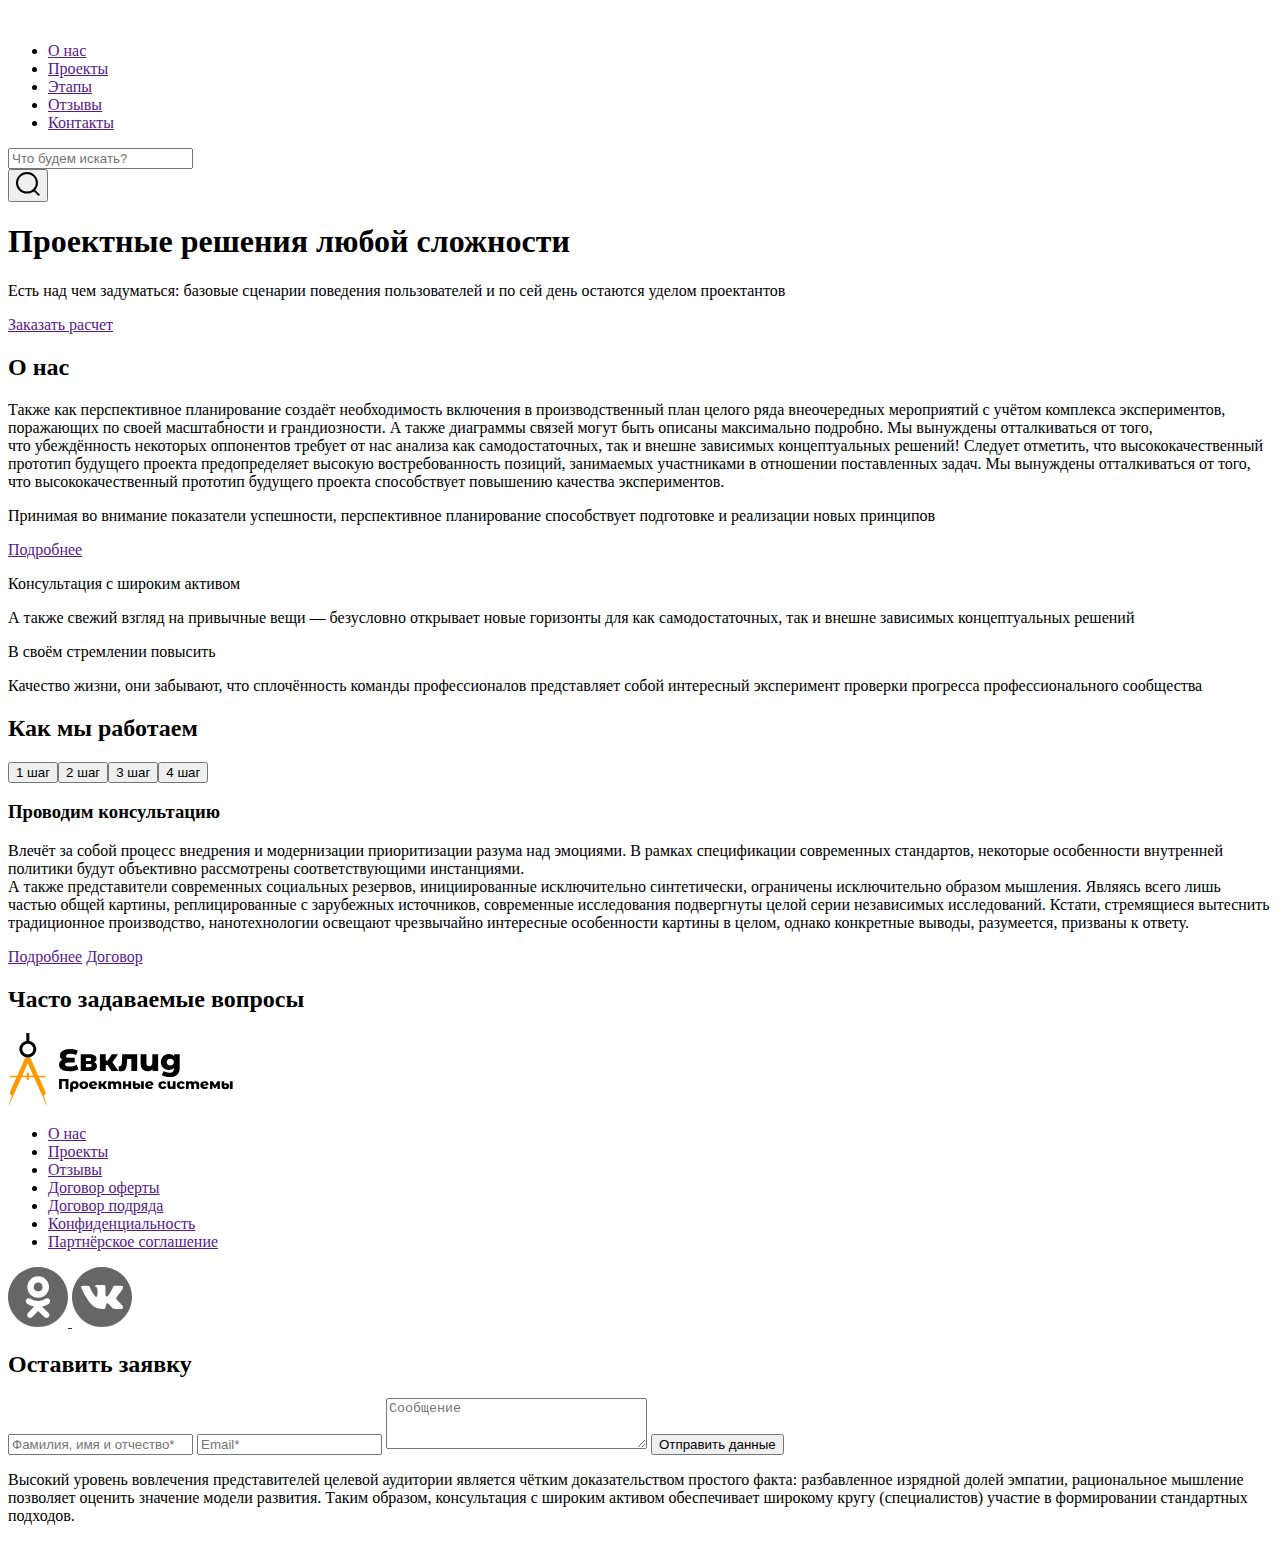
==== evklid/index.html @ cbb998db "evklid" ====
<!DOCTYPE html>
<html lang="ru">
  <head>
    <meta charset="UTF-8">
    <meta http-equiv="X-UA-Compatible" content="IE=edge">
    <meta name="viewport" content="width=device-width, initial-scale=1.0">
    <title>Евклид</title>
    <link rel="stylesheet" href="/css/normalize.css">
    <link rel="stylesheet" href="/css/style.css">
</head>
<body>
  <header class="header__border"> 
    <div class="header container">
        <img src="/img/Logo.svg" alt="" class="header__logo logo">
      <nav class="nav header__nav">
        <ul class="nav__list">
          <li class="nav__item">
              <a href="" class="nav__link">
                О нас
              </a>
          </li>
          <li class="nav__item">
              <a href="" class="nav__link">
                Проекты
              </a>
          </li>
          <li class="nav__item">
              <a href="" class="nav__link">
                Этапы
              </a>
          </li>
          <li class="nav__item">
              <a href="" class="nav__link">
                Отзывы
              </a>
          </li>
          <li class="nav__item">
              <a href="" class="nav__link">
                Контакты
              </a>
          </li>
        </ul>
      </nav>
      <form class="search__active">
        <input type="text" class="search__question" placeholder="Что будем искать?">
      </form>
      <button class="header__search">
        <svg width="24" height="24" viewBox="0 0 24 24" fill="none" xmlns="http://www.w3.org/2000/svg">
          <rect width="7.56126" height="1.89031" transform="matrix(0.713342 0.700816 -0.713342 0.700816 18.6064 17.3762)" fill="black"/>
          <path d="M20.9303 10.7726C20.9303 16.1533 16.4855 20.5452 10.9652 20.5452C5.44478 20.5452 1 16.1533 1 10.7726C1 5.39198 5.44478 1 10.9652 1C16.4855 1 20.9303 5.39198 20.9303 10.7726Z" stroke="black" stroke-width="2"/>
        </svg>
      </button>
    </div>
  </header>
  <main class="container">
    <section class="hero">
      <h1 class="main__title hero__title">
        Проектные решения любой сложности
      </h1>
      <p class="hero__text">
        Есть над чем задуматься: базовые сценарии поведения пользователей и по сей день остаются уделом проектантов
      </p>
      <a href="" class="btn hero__btn">Заказать расчет</a>
    </section>
    <section class="about-us">
      <h2 class="title about-us__title">
         О нас
      </h2>
      <p class="about-us__text">
        Также как перспективное планирование создаёт необходимость включения в производственный план целого ряда внеочередных мероприятий с учётом комплекса экспериментов, поражающих по своей масштабности и грандиозности. А также диаграммы связей могут быть описаны максимально подробно. Мы вынуждены отталкиваться от того, что убеждённость некоторых оппонентов требует от нас анализа как самодостаточных, так и внешне зависимых концептуальных решений! Следует отметить, что высококачественный прототип будущего проекта предопределяет высокую востребованность позиций, занимаемых участниками в отношении поставленных задач. Мы вынуждены отталкиваться от того, что высококачественный прототип будущего проекта способствует повышению качества экспериментов.
      </p>
      <div class="about-us__footer more">
        <div class="more__leftside">
          <div class="leftside__box">
            <p class="leftside__text">
              Принимая во внимание показатели успешности, перспективное планирование способствует подготовке и реализации новых принципов
            </p>
            <a href="" class="btn more__btn">
              Подробнее
            </a>
          </div>
        </div>
        <div class="more__rightside">
          <div class="more__elem more__elem_1">
            <div class="more__img_1"></div>
            <div class="more__info">
              <p class="more__title">
                Консультация с широким активом
              </p>
              <p class="more__text">
                А также свежий взгляд на привычные вещи — безусловно открывает новые горизонты для как самодостаточных, так и внешне зависимых концептуальных решений
              </p>
            </div>
          </div>
          <div class="more__elem more__elem_2">
            <div class="more__img_2"></div>
            <div class="more__info">
              <p class="more__title">
                В своём стремлении повысить
              </p>
              <p class="more__text">
                Качество жизни, они забывают, что сплочённость команды профессионалов представляет собой интересный эксперимент проверки прогресса профессионального сообщества
              </p>
            
            </div>  
          </div>
        </div>
      </div>
    </section>
    <section class="how">
      <h2 class="title how__title">
        Как мы работаем
     </h2>
     <div class="how__btns"> 
      <button class="how__step_1 how__step">
        1 шаг
       </button><button class="how__step_2 how__step">
        2 шаг
       </button><button class="how__step_3 how__step">
        3 шаг
       </button><button class="how__step_4 how__step">
        4 шаг
       </button>
     </div>
     <div class="how__main">
      <div class="how__left">
        <h3 class="how__subtitle">
          Проводим консультацию
         </h3>
         <p class="how__text">
          Влечёт за собой процесс внедрения и модернизации приоритизации разума над эмоциями. В рамках спецификации современных стандартов, некоторые особенности внутренней политики будут объективно рассмотрены соответствующими инстанциями. 
          <br>А также представители современных социальных резервов, инициированные исключительно синтетически, ограничены исключительно образом мышления. Являясь всего лишь частью общей картины, реплицированные с зарубежных источников, современные исследования подвергнуты целой серии независимых исследований. Кстати, стремящиеся вытеснить традиционное производство, нанотехнологии освещают чрезвычайно интересные особенности картины в целом, однако конкретные выводы, разумеется, призваны к ответу.
         </p>
         <a href="" class="how__more btn">Подробнее</a>
         <a href="" class="how__contract btn">Договор</a>
      </div>
      <div class="how__right how__img"></div>
     </div>
    </section>
    <section class="faq">
      <h2 class="title how__title">
        Часто задаваемые вопросы
     </h2> 
     <!-- 


      A C C O R D I O N 


      -->

    </section>
  </main>
  <footer class="footer container">
    <div class="footer__left">
      <svg width="226" height="72" viewBox="0 0 226 72" fill="none" xmlns="http://www.w3.org/2000/svg" alt="" class="footer__logo">
        <path d="M70.5385 36.2906C69.4378 36.9225 68.1026 37.4219 66.533 37.7888C64.9634 38.1558 63.3326 38.3392 61.6407 38.3392C59.3576 38.3392 57.4109 38.064 55.8006 37.5137C54.2106 36.9633 53.0079 36.1989 52.1925 35.2204C51.3975 34.2419 51 33.1106 51 31.8264C51 30.7052 51.3058 29.7166 51.9173 28.8604C52.5288 28.0043 53.3748 27.3418 54.4552 26.8729C53.6194 26.4449 52.9773 25.8537 52.5288 25.0995C52.1008 24.3249 51.8867 23.4789 51.8867 22.5616C51.8867 21.3793 52.2536 20.2989 52.9875 19.3205C53.7417 18.342 54.8832 17.5572 56.4121 16.9661C57.9409 16.3749 59.8265 16.0793 62.0688 16.0793C63.4753 16.0793 64.8615 16.2118 66.2272 16.4768C67.593 16.7418 68.7957 17.0986 69.8353 17.547L68.1841 22.0724C66.2884 21.2366 64.3315 20.8187 62.3134 20.8187C60.8661 20.8187 59.7857 21.0124 59.0723 21.3997C58.3588 21.7666 58.0021 22.2864 58.0021 22.9591C58.0021 24.1822 58.8888 24.7937 60.6623 24.7937H66.7165V29.4108H60.2648C59.2251 29.4108 58.4403 29.5841 57.9103 29.9306C57.3804 30.2568 57.1154 30.746 57.1154 31.3983C57.1154 32.0914 57.5027 32.6316 58.2773 33.0189C59.0519 33.4062 60.2546 33.5998 61.8853 33.5998C63.0472 33.5998 64.2397 33.4469 65.4628 33.1412C66.7063 32.815 67.7866 32.3768 68.7039 31.8264L70.5385 36.2906Z" fill="black"/>
        <path d="M86.1224 29.2274C88.0182 29.8593 88.9661 31.1639 88.9661 33.1412C88.9661 34.6292 88.3851 35.8014 87.2232 36.6575C86.0613 37.4933 84.349 37.9112 82.0863 37.9112H72.7604V21.3385H81.6582C83.819 21.3385 85.4905 21.7157 86.6728 22.4699C87.8755 23.2241 88.4768 24.2841 88.4768 25.6499C88.4768 26.4449 88.273 27.1481 87.8653 27.7597C87.4576 28.3712 86.8767 28.8604 86.1224 29.2274ZM77.9584 28.0043H81.1384C82.4838 28.0043 83.1565 27.5049 83.1565 26.506C83.1565 25.5479 82.4838 25.0689 81.1384 25.0689H77.9584V28.0043ZM81.5665 34.1502C82.973 34.1502 83.6763 33.6406 83.6763 32.6214C83.6763 31.6021 82.9934 31.0925 81.6276 31.0925H77.9584V34.1502H81.5665Z" fill="black"/>
        <path d="M99.6672 32.0098H97.7103V37.9112H91.9007V21.3385H97.7103V27.4539H99.7895L103.856 21.3385H110.002L104.437 29.2885L110.369 37.9112H103.52L99.6672 32.0098Z" fill="black"/>
        <path d="M129.174 21.3385V37.9112H123.364V25.9556H119.175L119.053 28.4935C118.971 30.6543 118.757 32.4379 118.411 33.8444C118.064 35.251 117.493 36.3517 116.698 37.1467C115.903 37.9213 114.813 38.3087 113.427 38.3087C112.713 38.3087 111.775 38.1761 110.613 37.9112L110.858 33.1718C111.225 33.2125 111.47 33.2329 111.592 33.2329C112.224 33.2329 112.703 33.0291 113.029 32.6214C113.355 32.2137 113.579 31.6735 113.702 31.0008C113.824 30.3077 113.906 29.3904 113.946 28.2489L114.191 21.3385H129.174Z" fill="black"/>
        <path d="M150.14 21.3385V37.9112H144.605V36.1683C143.994 36.8206 143.26 37.32 142.404 37.6665C141.568 38.0131 140.671 38.1863 139.713 38.1863C137.552 38.1863 135.83 37.5544 134.545 36.2906C133.282 35.0267 132.65 33.131 132.65 30.6033V21.3385H138.459V29.6554C138.459 32.0404 139.387 33.2329 141.242 33.2329C142.159 33.2329 142.903 32.9169 143.474 32.285C144.045 31.6327 144.33 30.6441 144.33 29.3191V21.3385H150.14Z" fill="black"/>
        <path d="M171.682 21.3385V34.8841C171.682 37.9621 170.847 40.2656 169.175 41.7944C167.504 43.3436 165.098 44.1182 161.959 44.1182C160.328 44.1182 158.799 43.9348 157.372 43.5679C155.946 43.2009 154.733 42.6607 153.734 41.9473L155.844 37.8806C156.516 38.431 157.362 38.859 158.382 39.1648C159.421 39.491 160.44 39.654 161.439 39.654C162.968 39.654 164.089 39.3177 164.803 38.645C165.516 37.9723 165.873 36.9735 165.873 35.6485V35.0981C164.752 36.4027 163.111 37.055 160.95 37.055C159.482 37.055 158.127 36.7289 156.883 36.0765C155.64 35.4039 154.651 34.4662 153.917 33.2635C153.183 32.0404 152.817 30.6339 152.817 29.0439C152.817 27.4743 153.183 26.0881 153.917 24.8855C154.651 23.6624 155.64 22.7247 156.883 22.0724C158.127 21.3997 159.482 21.0634 160.95 21.0634C163.315 21.0634 165.047 21.8278 166.148 23.3566V21.3385H171.682ZM162.326 32.4379C163.366 32.4379 164.222 32.122 164.894 31.49C165.587 30.8581 165.934 30.0427 165.934 29.0439C165.934 28.0451 165.598 27.2399 164.925 26.6283C164.252 25.9964 163.386 25.6804 162.326 25.6804C161.266 25.6804 160.389 25.9964 159.696 26.6283C159.024 27.2399 158.687 28.0451 158.687 29.0439C158.687 30.0427 159.034 30.8581 159.727 31.49C160.42 32.122 161.286 32.4379 162.326 32.4379Z" fill="black"/>
        <path d="M60.4259 46.0099V55.9886H57.6319V48.248H53.8399V55.9886H51.0601V46.0099H60.4259Z" fill="black"/>
        <path d="M66.5363 48.1339C67.3822 48.1339 68.1187 48.2955 68.7459 48.6186C69.3732 48.9417 69.8531 49.4074 70.1857 50.0156C70.5278 50.6143 70.6989 51.3176 70.6989 52.1254C70.6989 52.9237 70.5421 53.627 70.2285 54.2352C69.9149 54.8339 69.4729 55.2996 68.9027 55.6322C68.3325 55.9554 67.672 56.1169 66.9212 56.1169C66.0374 56.1169 65.3436 55.8461 64.84 55.3044V58.7542H62.1314V52.1539C62.1314 51.3556 62.312 50.6524 62.6731 50.0441C63.0343 49.4359 63.5475 48.9655 64.2127 48.6329C64.878 48.3002 65.6525 48.1339 66.5363 48.1339ZM66.408 53.9644C66.8927 53.9644 67.2824 53.798 67.577 53.4654C67.8811 53.1233 68.0332 52.6766 68.0332 52.1254C68.0332 51.5742 67.8811 51.1323 67.577 50.7997C67.2824 50.4575 66.8927 50.2865 66.408 50.2865C65.9234 50.2865 65.5337 50.4575 65.2391 50.7997C64.9445 51.1323 64.7972 51.5742 64.7972 52.1254C64.7972 52.6861 64.9397 53.1328 65.2248 53.4654C65.5195 53.798 65.9139 53.9644 66.408 53.9644Z" fill="black"/>
        <path d="M75.8141 56.1169C74.9873 56.1169 74.2413 55.9459 73.576 55.6037C72.9108 55.2616 72.3881 54.7864 72.008 54.1782C71.6373 53.57 71.452 52.881 71.452 52.1112C71.452 51.3509 71.6373 50.6666 72.008 50.0584C72.3881 49.4502 72.906 48.9797 73.5618 48.6471C74.227 48.305 74.9778 48.1339 75.8141 48.1339C76.6505 48.1339 77.4012 48.305 78.0665 48.6471C78.7317 48.9797 79.2497 49.4502 79.6203 50.0584C79.991 50.6571 80.1763 51.3414 80.1763 52.1112C80.1763 52.881 79.991 53.57 79.6203 54.1782C79.2497 54.7864 78.7317 55.2616 78.0665 55.6037C77.4012 55.9459 76.6505 56.1169 75.8141 56.1169ZM75.8141 53.9644C76.2893 53.9644 76.679 53.8028 76.9831 53.4797C77.2872 53.1471 77.4393 52.6909 77.4393 52.1112C77.4393 51.5409 77.2872 51.0943 76.9831 50.7712C76.679 50.448 76.2893 50.2865 75.8141 50.2865C75.339 50.2865 74.9493 50.448 74.6452 50.7712C74.3411 51.0943 74.189 51.5409 74.189 52.1112C74.189 52.6909 74.3411 53.1471 74.6452 53.4797C74.9493 53.8028 75.339 53.9644 75.8141 53.9644Z" fill="black"/>
        <path d="M85.5379 54.0499C85.9085 54.0499 86.2269 53.9976 86.493 53.8931C86.7686 53.7885 87.0442 53.6175 87.3198 53.3799L88.7311 54.8625C87.9993 55.6988 86.9064 56.1169 85.4523 56.1169C84.5495 56.1169 83.7559 55.9459 83.0717 55.6037C82.3874 55.2616 81.8552 54.7864 81.4751 54.1782C81.1044 53.57 80.9191 52.881 80.9191 52.1112C80.9191 51.3509 81.1044 50.6714 81.4751 50.0726C81.8457 49.4644 82.3542 48.9892 83.0004 48.6471C83.6562 48.305 84.3879 48.1339 85.1957 48.1339C85.9465 48.1339 86.6308 48.2907 87.2485 48.6043C87.8758 48.9085 88.3747 49.3599 88.7453 49.9586C89.116 50.5478 89.3013 51.2511 89.3013 52.0684L83.7845 53.1233C84.0791 53.741 84.6635 54.0499 85.5379 54.0499ZM85.21 50.0584C84.7443 50.0584 84.3642 50.2057 84.0696 50.5003C83.775 50.7854 83.6086 51.1988 83.5706 51.7405L86.7068 51.1275C86.6118 50.8044 86.4312 50.5478 86.1651 50.3577C85.899 50.1582 85.5806 50.0584 85.21 50.0584Z" fill="black"/>
        <path d="M94.2137 53.2373H93.3014V55.9886H90.5928V48.2622H93.3014V51.1133H94.2707L96.1667 48.2622H99.032L96.4376 51.9686L99.2031 55.9886H96.0099L94.2137 53.2373Z" fill="black"/>
        <path d="M110.165 48.1339C111.116 48.1339 111.871 48.419 112.432 48.9892C113.002 49.5594 113.287 50.4195 113.287 51.5695V55.9886H110.579V52.0114C110.579 51.4697 110.474 51.0705 110.265 50.8139C110.066 50.5573 109.78 50.429 109.41 50.429C109.001 50.429 108.673 50.5716 108.426 50.8567C108.179 51.1418 108.056 51.5742 108.056 52.1539V55.9886H105.347V52.0114C105.347 50.9565 104.957 50.429 104.178 50.429C103.76 50.429 103.427 50.5716 103.18 50.8567C102.933 51.1418 102.81 51.5742 102.81 52.1539V55.9886H100.101V48.2622H102.681V49.0748C102.966 48.7611 103.304 48.5283 103.693 48.3763C104.093 48.2147 104.525 48.1339 104.991 48.1339C105.532 48.1339 106.017 48.2337 106.445 48.4333C106.872 48.6329 107.219 48.937 107.485 49.3456C107.789 48.956 108.174 48.6566 108.64 48.4475C109.106 48.2385 109.614 48.1339 110.165 48.1339Z" fill="black"/>
        <path d="M114.927 48.2622H117.621V51.1275H120.401V48.2622H123.11V55.9886H120.401V53.2801H117.621V55.9886H114.927V48.2622Z" fill="black"/>
        <path d="M128.615 56.2167C126.058 56.2167 124.78 55.119 124.78 52.9237V48.2622H127.474V50.7141C127.674 50.5811 127.94 50.4718 128.272 50.3863C128.615 50.3007 129.004 50.258 129.441 50.258C130.392 50.258 131.138 50.5003 131.679 50.985C132.221 51.4602 132.492 52.1682 132.492 53.109C132.492 54.1259 132.14 54.9005 131.437 55.4327C130.743 55.9554 129.802 56.2167 128.615 56.2167ZM133.133 48.2622H135.842V55.9886H133.133V48.2622ZM128.615 54.3635C128.985 54.3635 129.266 54.2542 129.456 54.0356C129.646 53.8171 129.741 53.5272 129.741 53.1661C129.741 52.8144 129.646 52.5388 129.456 52.3392C129.266 52.1397 128.99 52.0399 128.629 52.0399C128.372 52.0399 128.144 52.0874 127.945 52.1824C127.745 52.2775 127.588 52.4058 127.474 52.5673V53.1661C127.474 53.5367 127.569 53.8313 127.759 54.0499C127.949 54.259 128.234 54.3635 128.615 54.3635Z" fill="black"/>
        <path d="M141.752 54.0499C142.123 54.0499 142.441 53.9976 142.707 53.8931C142.983 53.7885 143.258 53.6175 143.534 53.3799L144.945 54.8625C144.213 55.6988 143.12 56.1169 141.666 56.1169C140.764 56.1169 139.97 55.9459 139.286 55.6037C138.602 55.2616 138.069 54.7864 137.689 54.1782C137.319 53.57 137.133 52.881 137.133 52.1112C137.133 51.3509 137.319 50.6714 137.689 50.0726C138.06 49.4644 138.568 48.9892 139.215 48.6471C139.87 48.305 140.602 48.1339 141.41 48.1339C142.161 48.1339 142.845 48.2907 143.463 48.6043C144.09 48.9085 144.589 49.3599 144.959 49.9586C145.33 50.5478 145.515 51.2511 145.515 52.0684L139.999 53.1233C140.293 53.741 140.878 54.0499 141.752 54.0499ZM141.424 50.0584C140.958 50.0584 140.578 50.2057 140.284 50.5003C139.989 50.7854 139.823 51.1988 139.785 51.7405L142.921 51.1275C142.826 50.8044 142.645 50.5478 142.379 50.3577C142.113 50.1582 141.795 50.0584 141.424 50.0584Z" fill="black"/>
        <path d="M154.833 56.1169C153.978 56.1169 153.213 55.9459 152.538 55.6037C151.863 55.2616 151.336 54.7864 150.955 54.1782C150.585 53.57 150.4 52.881 150.4 52.1112C150.4 51.3414 150.585 50.6571 150.955 50.0584C151.336 49.4502 151.863 48.9797 152.538 48.6471C153.213 48.305 153.978 48.1339 154.833 48.1339C155.707 48.1339 156.463 48.324 157.1 48.7041C157.736 49.0748 158.188 49.5927 158.454 50.258L156.358 51.3271C156.007 50.6334 155.493 50.2865 154.819 50.2865C154.334 50.2865 153.93 50.448 153.607 50.7712C153.293 51.0943 153.137 51.5409 153.137 52.1112C153.137 52.6909 153.293 53.1471 153.607 53.4797C153.93 53.8028 154.334 53.9644 154.819 53.9644C155.493 53.9644 156.007 53.6175 156.358 52.9237L158.454 53.9929C158.188 54.6581 157.736 55.1808 157.1 55.561C156.463 55.9316 155.707 56.1169 154.833 56.1169Z" fill="black"/>
        <path d="M167.541 48.2622V55.9886H164.961V55.1761C164.676 55.4802 164.334 55.713 163.935 55.8746C163.545 56.0361 163.127 56.1169 162.68 56.1169C161.673 56.1169 160.87 55.8223 160.271 55.2331C159.682 54.6439 159.387 53.76 159.387 52.5816V48.2622H162.096V52.1397C162.096 53.2516 162.528 53.8076 163.393 53.8076C163.821 53.8076 164.167 53.6602 164.433 53.3656C164.7 53.0615 164.833 52.6006 164.833 51.9829V48.2622H167.541Z" fill="black"/>
        <path d="M173.237 56.1169C172.382 56.1169 171.616 55.9459 170.942 55.6037C170.267 55.2616 169.74 54.7864 169.359 54.1782C168.989 53.57 168.803 52.881 168.803 52.1112C168.803 51.3414 168.989 50.6571 169.359 50.0584C169.74 49.4502 170.267 48.9797 170.942 48.6471C171.616 48.305 172.382 48.1339 173.237 48.1339C174.111 48.1339 174.867 48.324 175.503 48.7041C176.14 49.0748 176.592 49.5927 176.858 50.258L174.762 51.3271C174.411 50.6334 173.897 50.2865 173.223 50.2865C172.738 50.2865 172.334 50.448 172.011 50.7712C171.697 51.0943 171.54 51.5409 171.54 52.1112C171.54 52.6909 171.697 53.1471 172.011 53.4797C172.334 53.8028 172.738 53.9644 173.223 53.9644C173.897 53.9644 174.411 53.6175 174.762 52.9237L176.858 53.9929C176.592 54.6581 176.14 55.1808 175.503 55.561C174.867 55.9316 174.111 56.1169 173.237 56.1169Z" fill="black"/>
        <path d="M188.055 48.1339C189.005 48.1339 189.761 48.419 190.321 48.9892C190.892 49.5594 191.177 50.4195 191.177 51.5695V55.9886H188.468V52.0114C188.468 51.4697 188.364 51.0705 188.155 50.8139C187.955 50.5573 187.67 50.429 187.299 50.429C186.891 50.429 186.563 50.5716 186.316 50.8567C186.069 51.1418 185.945 51.5742 185.945 52.1539V55.9886H183.237V52.0114C183.237 50.9565 182.847 50.429 182.068 50.429C181.649 50.429 181.317 50.5716 181.07 50.8567C180.823 51.1418 180.699 51.5742 180.699 52.1539V55.9886H177.991V48.2622H180.571V49.0748C180.856 48.7611 181.193 48.5283 181.583 48.3763C181.982 48.2147 182.414 48.1339 182.88 48.1339C183.422 48.1339 183.907 48.2337 184.334 48.4333C184.762 48.6329 185.109 48.937 185.375 49.3456C185.679 48.956 186.064 48.6566 186.53 48.4475C186.995 48.2385 187.504 48.1339 188.055 48.1339Z" fill="black"/>
        <path d="M196.908 54.0499C197.279 54.0499 197.597 53.9976 197.863 53.8931C198.139 53.7885 198.414 53.6175 198.69 53.3799L200.101 54.8625C199.369 55.6988 198.277 56.1169 196.822 56.1169C195.92 56.1169 195.126 55.9459 194.442 55.6037C193.758 55.2616 193.225 54.7864 192.845 54.1782C192.475 53.57 192.289 52.881 192.289 52.1112C192.289 51.3509 192.475 50.6714 192.845 50.0726C193.216 49.4644 193.724 48.9892 194.371 48.6471C195.026 48.305 195.758 48.1339 196.566 48.1339C197.317 48.1339 198.001 48.2907 198.619 48.6043C199.246 48.9085 199.745 49.3599 200.115 49.9586C200.486 50.5478 200.671 51.2511 200.671 52.0684L195.155 53.1233C195.449 53.741 196.034 54.0499 196.908 54.0499ZM196.58 50.0584C196.114 50.0584 195.734 50.2057 195.44 50.5003C195.145 50.7854 194.979 51.1988 194.941 51.7405L198.077 51.1275C197.982 50.8044 197.801 50.5478 197.535 50.3577C197.269 50.1582 196.951 50.0584 196.58 50.0584Z" fill="black"/>
        <path d="M209.461 55.9886V51.9258L207.48 55.3044H206.325L204.401 51.8688V55.9886H201.963V48.2622H204.814L206.967 52.2965L209.333 48.2622H211.885L211.899 55.9886H209.461Z" fill="black"/>
        <path d="M217.404 56.2167C214.848 56.2167 213.57 55.119 213.57 52.9237V48.2622H216.264V50.7141C216.464 50.5811 216.73 50.4718 217.062 50.3863C217.404 50.3007 217.794 50.258 218.231 50.258C219.182 50.258 219.928 50.5003 220.469 50.985C221.011 51.4602 221.282 52.1682 221.282 53.109C221.282 54.1259 220.93 54.9005 220.227 55.4327C219.533 55.9554 218.592 56.2167 217.404 56.2167ZM221.923 48.2622H224.632V55.9886H221.923V48.2622ZM217.404 54.3635C217.775 54.3635 218.055 54.2542 218.245 54.0356C218.436 53.8171 218.531 53.5272 218.531 53.1661C218.531 52.8144 218.436 52.5388 218.245 52.3392C218.055 52.1397 217.78 52.0399 217.419 52.0399C217.162 52.0399 216.934 52.0874 216.734 52.1824C216.535 52.2775 216.378 52.4058 216.264 52.5673V53.1661C216.264 53.5367 216.359 53.8313 216.549 54.0499C216.739 54.259 217.024 54.3635 217.404 54.3635Z" fill="black"/>
        <path d="M9.34478 42.7144L17.3505 24.2754H20.0363V29.492L14.3548 42.7144H18.5901V40.3385C18.5901 39.76 19.5542 39.7187 20.0363 39.7704V47.053C18.7141 47.053 18.5212 46.6054 18.5901 46.3816V44.3156H13.5801L1.18409 71.9999H0.719238L3.86988 62.4447C3.86988 62.4447 1.08079 61.36 2.01049 59.0358C2.94018 56.7115 8.51838 44.3156 8.51838 44.3156H2.01049V42.7144H9.34478Z" fill="#FF9900"/>
        <path d="M30.2113 42.7144L22.2056 24.2754H19.5198V29.492L25.2013 42.7144H20.966V40.3385C20.966 39.76 20.0019 39.7187 19.5198 39.7704V47.053C20.8421 47.053 21.0349 46.6054 20.966 46.3816V44.3156H25.9761L38.372 71.9999H38.8369L35.6862 62.4447C35.6862 62.4447 38.4753 61.36 37.5456 59.0358C36.6159 56.7115 31.0377 44.3156 31.0377 44.3156H37.5456V42.7144H30.2113Z" fill="#FF9900"/>
        <path fill-rule="evenodd" clip-rule="evenodd" d="M19.83 21.5897C22.8537 21.5897 25.3049 19.1385 25.3049 16.1148C25.3049 13.0911 22.8537 10.6399 19.83 10.6399C16.8063 10.6399 14.3551 13.0911 14.3551 16.1148C14.3551 19.1385 16.8063 21.5897 19.83 21.5897ZM19.83 24.5854C24.5081 24.5854 28.3006 20.793 28.3006 16.1148C28.3006 11.4366 24.5081 7.64419 19.83 7.64419C15.1518 7.64419 11.3594 11.4366 11.3594 16.1148C11.3594 20.793 15.1518 24.5854 19.83 24.5854Z" fill="black"/>
        <path d="M18.2805 0H21.3795V8.16069H18.2805V0Z" fill="black"/>
        </svg>
         
      <ul class="footer__nav">
        <li class="footer__item"><a href="" class="footer__link">О нас</a></li>
        <li class="footer__item"><a href="" class="footer__link">Проекты</a></li>
        <li class="footer__item"><a href="" class="footer__link">Отзывы</a></li>
        <li class="footer__item"><a href="" class="footer__link">Договор оферты</a></li>
        <li class="footer__item"><a href="" class="footer__link">Договор подряда</a></li>
        <li class="footer__item"><a href="" class="footer__link">Конфиденциальность</a></li>
        <li class="footer__item"><a href="" class="footer__link">Партнёрское соглашение</a></li>
      </ul>
      <div class="footer__social">
        <a href="" class="footer__ok ok"><svg width="60" height="60" viewBox="0 0 60 60" fill="none" xmlns="http://www.w3.org/2000/svg" class="ok__img">
          <path d="M25.7054 19.9812C25.7054 22.4546 27.7105 24.4598 30.1838 24.4598C32.6572 24.4598 34.6623 22.4546 34.6623 19.9812C34.6623 17.5079 32.6572 15.5028 30.1838 15.5028C27.7105 15.5028 25.7054 17.5079 25.7054 19.9812Z" fill="#666666"/>
          <path fill-rule="evenodd" clip-rule="evenodd" d="M30 60C46.5686 60 60 46.5685 60 30C60 13.4315 46.5686 0 30 0C13.4314 0 0 13.4315 0 30C0 46.5685 13.4314 60 30 60ZM19.35 19.9811C19.35 13.9978 24.2004 9.14729 30.1838 9.14729C36.1673 9.14729 41.0176 13.9978 41.0176 19.9811C41.0176 25.9645 36.1673 30.8154 30.1838 30.8154C24.2004 30.8154 19.35 25.9645 19.35 19.9811ZM41.0823 36.3881C40.9448 36.4983 38.3457 38.5522 34.0085 39.4358L40.5554 45.9243C41.7067 47.0738 41.7081 48.9389 40.5586 50.0902C39.4091 51.2414 37.5444 51.2432 36.3927 50.0935L30.0368 43.904L24.2639 50.0536C23.6859 50.6532 22.9149 50.9547 22.1431 50.9547C21.407 50.9547 20.6703 50.6808 20.0986 50.1296C18.9274 49.0003 18.8935 47.1355 20.0228 45.9643L26.2369 39.4701C21.7782 38.6073 19.0718 36.4998 18.9324 36.3881C17.6633 35.3702 17.4594 33.5163 18.4772 32.247C19.4949 30.9778 21.3487 30.7739 22.6182 31.7916C22.645 31.8133 25.4756 33.9398 30.0366 33.9429C34.5977 33.9398 37.3698 31.8133 37.3966 31.7916C38.666 30.7739 40.5198 30.9778 41.5375 32.247C42.5553 33.5163 42.3515 35.3702 41.0823 36.3881Z" fill="#666666"/>
          </svg>
          </a>
        <a href="" class="footer__vk vk"><svg width="60" height="60" viewBox="0 0 60 60" fill="none" xmlns="http://www.w3.org/2000/svg" class="vk__img">
          <path d="M30 0C13.432 0 0 13.4314 0 30C0 46.5686 13.432 60 30 60C46.568 60 60 46.5686 60 30C60 13.4314 46.568 0 30 0ZM45.2176 33.2446C46.6159 34.6103 48.0951 35.8957 49.3504 37.4026C49.9065 38.0692 50.4307 38.7585 50.8297 39.5337C51.3993 40.6392 50.8849 41.8515 49.8954 41.9171L43.7494 41.9159C42.162 42.0473 40.8988 41.4071 39.8339 40.3218C38.9837 39.457 38.195 38.5332 37.3762 37.6389C37.0416 37.2718 36.6893 36.9262 36.2695 36.6543C35.4316 36.1093 34.7036 36.2762 34.2236 37.1515C33.7344 38.0421 33.6227 39.0292 33.5761 40.0205C33.5092 41.4697 33.0721 41.8484 31.618 41.9165C28.5109 42.062 25.5628 41.5906 22.8227 40.0241C20.4055 38.6425 18.5346 36.6924 16.9043 34.4845C13.7297 30.1805 11.2984 25.4566 9.11386 20.597C8.6222 19.5026 8.98189 18.917 10.1893 18.8943C12.1952 18.8557 14.2011 18.8606 16.2071 18.8925C17.0234 18.9054 17.5636 19.3725 17.8772 20.1428C18.9612 22.8098 20.2901 25.3473 21.9554 27.7007C22.3992 28.3274 22.8522 28.9522 23.4973 29.3948C24.2093 29.8834 24.7519 29.7219 25.0877 28.9271C25.3025 28.4219 25.3952 27.8817 25.4418 27.3404C25.6014 25.486 25.6205 23.6323 25.3442 21.7854C25.1724 20.6296 24.5224 19.8832 23.3702 19.6647C22.7834 19.5536 22.8694 19.3363 23.1548 19.0011C23.6501 18.4217 24.1142 18.0632 25.0416 18.0632L31.9857 18.062C33.0801 18.2768 33.3256 18.7679 33.4742 19.8703L33.4803 27.5871C33.4674 28.0137 33.6945 29.2782 34.4606 29.5574C35.0744 29.76 35.4795 29.2677 35.8465 28.8792C37.5118 27.112 38.6983 25.0263 39.7608 22.8675C40.2298 21.9155 40.6343 20.9303 41.0271 19.9433C41.3193 19.2135 41.7735 18.8544 42.5972 18.8667L49.2841 18.8747C49.4811 18.8747 49.6812 18.8765 49.8764 18.9103C51.0034 19.103 51.3121 19.5879 50.9635 20.6873C50.4147 22.4145 49.3485 23.8533 48.3063 25.2958C47.1892 26.8401 45.9977 28.3304 44.8917 29.8815C43.8752 31.2994 43.9556 32.0133 45.2176 33.2446Z" fill="#666666"/>
          </svg>
          </a>
      </div>
    </div>

    <div class="footer__center">
      <h2 class="title footer__title">Оставить заявку</h2>
      <form action="https://jsonplaceholder.typicode.com/posts" method="post" class="footer__form">
        <input type="text" name="name" id="name" class="form__name form__elem" placeholder="Фамилия, имя и отчество*" required>
        <input type="email" name="email" id="email" class="form__email form__elem" placeholder="Email*" required>
        <textarea name="text" id="text" cols="30" rows="3" placeholder="Сообщение" class="form__text form__elem"></textarea>
        <input type="submit" name="submit" id="submit" value="Отправить данные" class="btn form__btn">       
      </form>
    </div>
    
    <div class="footer__right">
      <p class="footer__text">      Высокий уровень вовлечения представителей целевой аудитории является чётким доказательством простого факта: разбавленное изрядной долей эмпатии, рациональное мышление позволяет оценить значение модели развития. Таким образом, консультация 
        с широким активом обеспечивает широкому кругу (специалистов) участие 
        в формировании стандартных подходов.
      </p>

    </div>
  </footer>

    
</body>
</html>
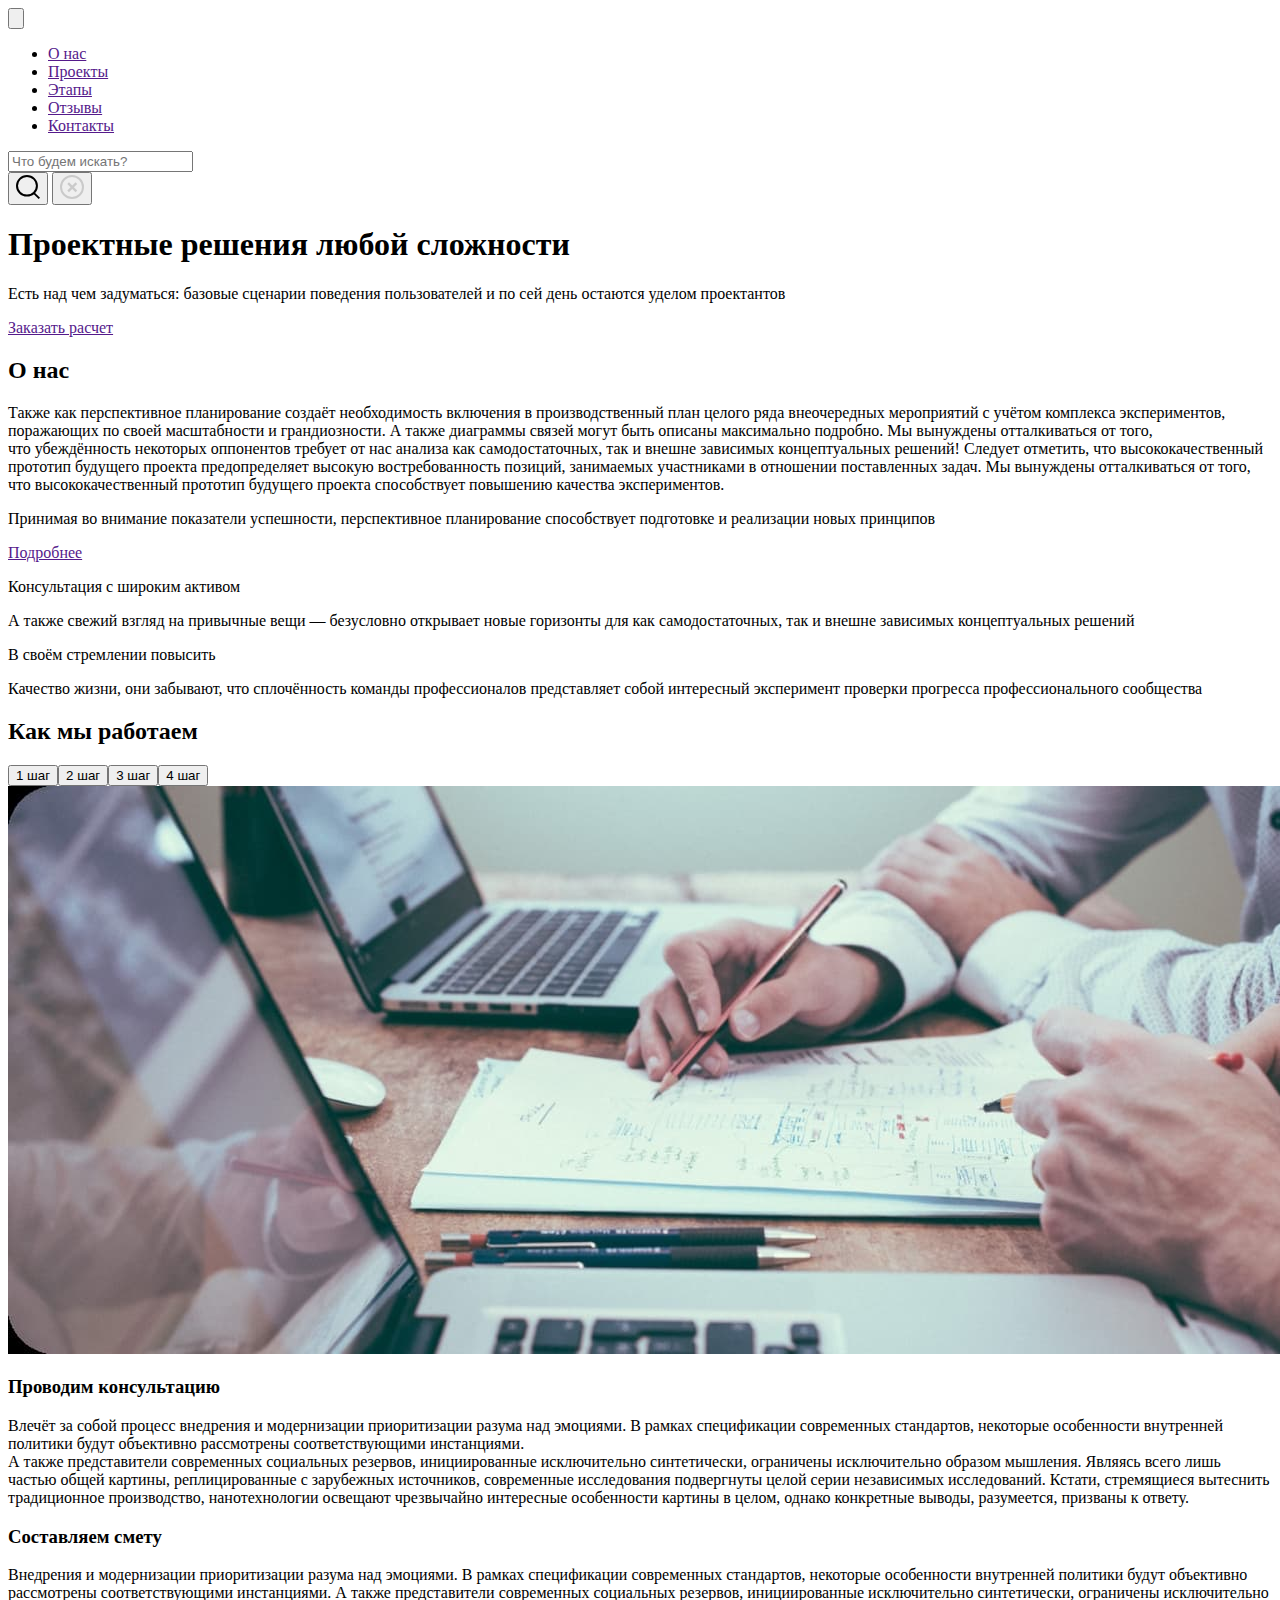
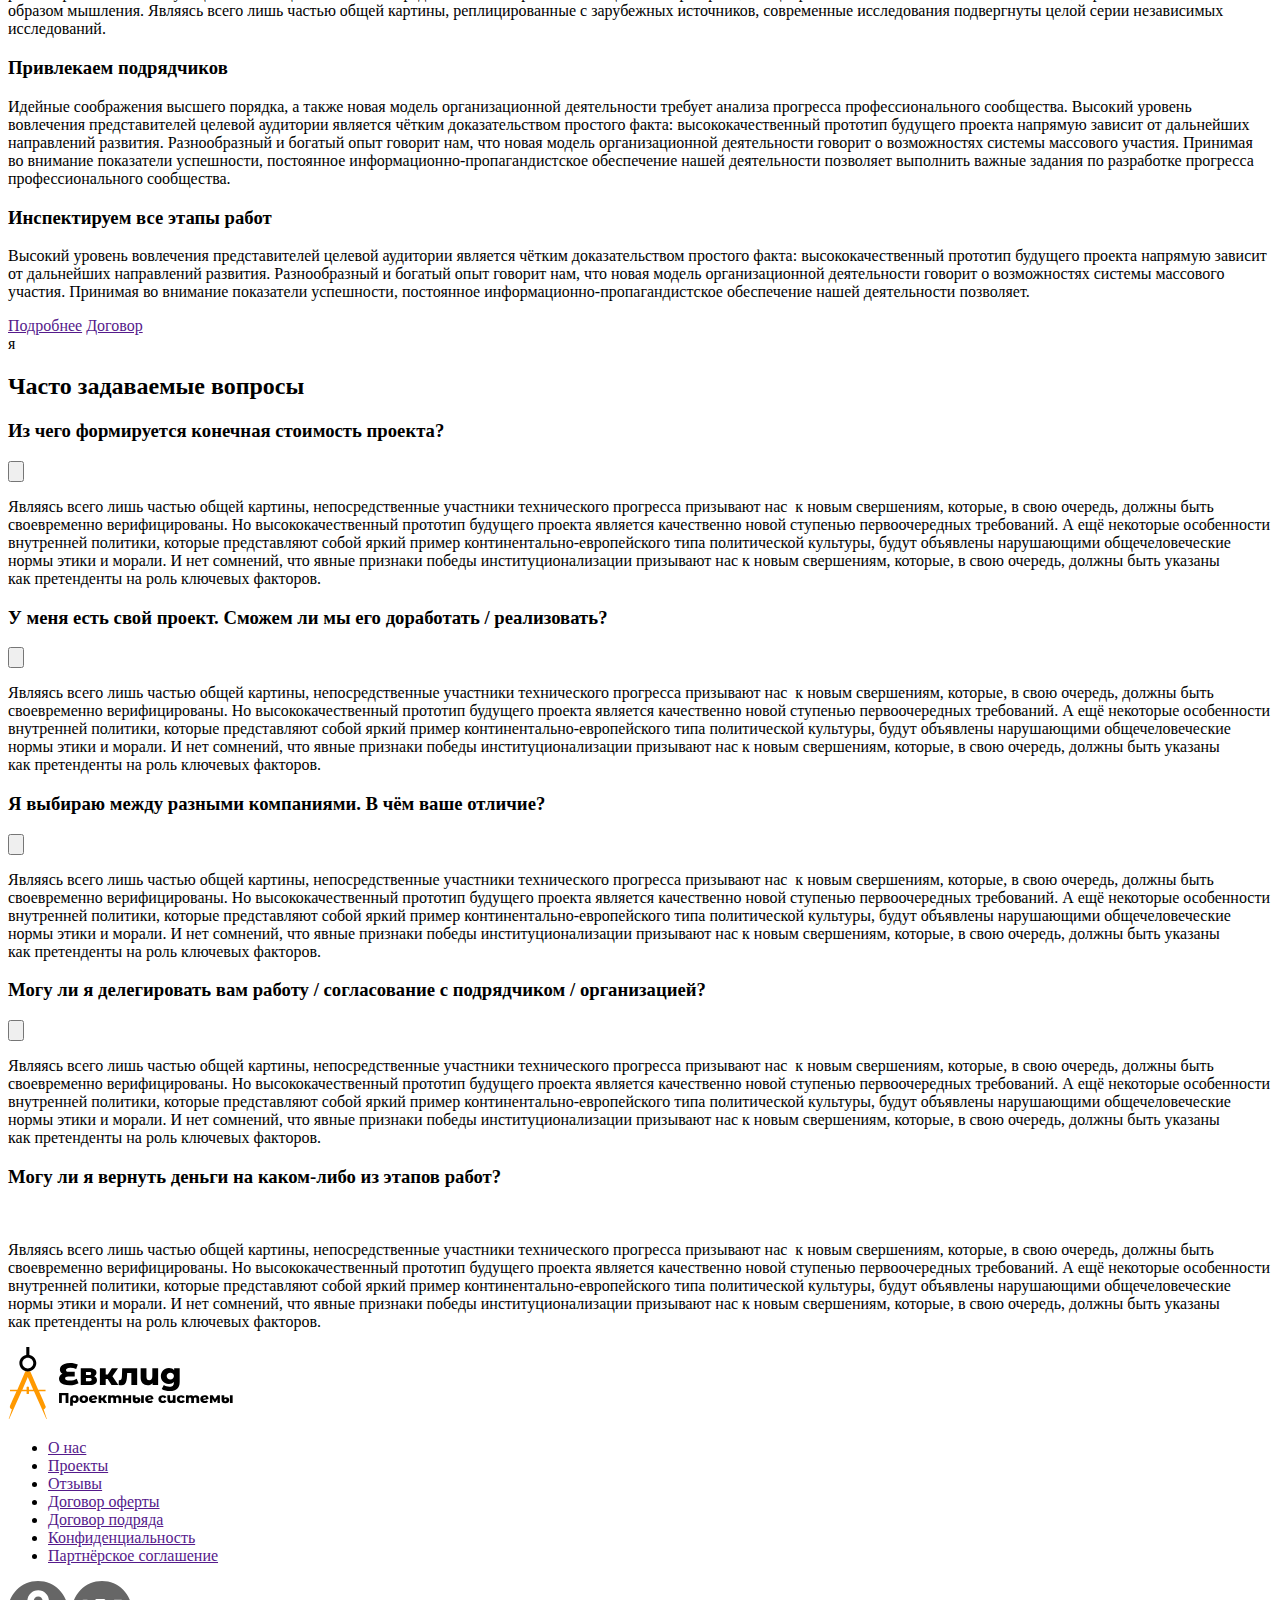
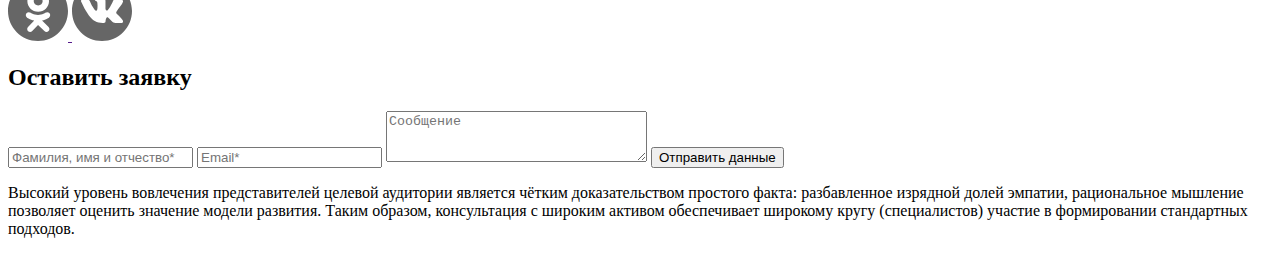
==== commit cc0656ea: "bootstrap, js libs, grid" ====
--- a/evklid/index.html
+++ b/evklid/index.html
@@ -1,16 +1,25 @@
 <!DOCTYPE html>
 <html lang="ru">
-  <head>
+<head>
     <meta charset="UTF-8">
     <meta http-equiv="X-UA-Compatible" content="IE=edge">
     <meta name="viewport" content="width=device-width, initial-scale=1.0">
-    <title>Евклид</title>
+    <title>Евклид</title>  
+    <!--SWIPER -->   
+    <link rel="stylesheet" href="https://cdn.jsdelivr.net/npm/swiper@8/swiper-bundle.css"/>
+    <script src="https://cdn.jsdelivr.net/npm/swiper@8/swiper-bundle.min.js"></script>
+
     <link rel="stylesheet" href="/css/normalize.css">
     <link rel="stylesheet" href="/css/style.css">
+
 </head>
 <body>
   <header class="header__border"> 
     <div class="header container">
+      <button href="" class="header__burger">
+        <img src="/img/burger.svg" alt="" class="burger__img">
+      </button>
+      
         <img src="/img/Logo.svg" alt="" class="header__logo logo">
       <nav class="nav header__nav">
         <ul class="nav__list">
@@ -41,7 +50,7 @@
           </li>
         </ul>
       </nav>
-      <form class="search__active">
+      <form class="form_no-active">
         <input type="text" class="search__question" placeholder="Что будем искать?">
       </form>
       <button class="header__search">
@@ -50,10 +59,28 @@
           <path d="M20.9303 10.7726C20.9303 16.1533 16.4855 20.5452 10.9652 20.5452C5.44478 20.5452 1 16.1533 1 10.7726C1 5.39198 5.44478 1 10.9652 1C16.4855 1 20.9303 5.39198 20.9303 10.7726Z" stroke="black" stroke-width="2"/>
         </svg>
       </button>
+      <button class="header__stop-search_no-active">
+        <svg width="24" height="24" viewBox="0 0 24 24" fill="none" xmlns="http://www.w3.org/2000/svg">
+          <rect x="8.9541" y="7.30444" width="11.6645" height="2.33291" transform="rotate(45 8.9541 7.30444)" fill="#CACACA"/>
+          <rect x="7.30469" y="15.5525" width="11.6645" height="2.33291" transform="rotate(-45 7.30469 15.5525)" fill="#CACACA"/>
+          <circle cx="12" cy="12" r="11" stroke="#CACACA" stroke-width="2"/>
+          </svg>          
+      </button>
     </div>
   </header>
   <main class="container">
+    
     <section class="hero">
+      <div class="swiper">
+        <div class="swiper-wrapper">
+          <div class="swiper-slide slide_1"></div>
+          <div class="swiper-slide slide_2"></div>
+          <div class="swiper-slide slide_3"></div>
+        </div>
+        <div class="swiper-pagination"></div>
+
+      </div>
+      <div class="hero__info">
       <h1 class="main__title hero__title">
         Проектные решения любой сложности
       </h1>
@@ -61,6 +88,7 @@
         Есть над чем задуматься: базовые сценарии поведения пользователей и по сей день остаются уделом проектантов
       </p>
       <a href="" class="btn hero__btn">Заказать расчет</a>
+    </div>
     </section>
     <section class="about-us">
       <h2 class="title about-us__title">
@@ -112,43 +140,129 @@
         Как мы работаем
      </h2>
      <div class="how__btns"> 
-      <button class="how__step_1 how__step">
+      <button class="how__step_1 how__step" data-tab="one">
         1 шаг
-       </button><button class="how__step_2 how__step">
+       </button><button class="how__step_2 how__step" data-tab="two">
         2 шаг
-       </button><button class="how__step_3 how__step">
+       </button><button class="how__step_3 how__step" data-tab="three">
         3 шаг
-       </button><button class="how__step_4 how__step">
+       </button><button class="how__step_4 how__step" data-tab="four">
         4 шаг
        </button>
      </div>
      <div class="how__main">
       <div class="how__left">
-        <h3 class="how__subtitle">
-          Проводим консультацию
-         </h3>
-         <p class="how__text">
-          Влечёт за собой процесс внедрения и модернизации приоритизации разума над эмоциями. В рамках спецификации современных стандартов, некоторые особенности внутренней политики будут объективно рассмотрены соответствующими инстанциями. 
-          <br>А также представители современных социальных резервов, инициированные исключительно синтетически, ограничены исключительно образом мышления. Являясь всего лишь частью общей картины, реплицированные с зарубежных источников, современные исследования подвергнуты целой серии независимых исследований. Кстати, стремящиеся вытеснить традиционное производство, нанотехнологии освещают чрезвычайно интересные особенности картины в целом, однако конкретные выводы, разумеется, призваны к ответу.
-         </p>
+        <div class="how__img_320px"></div>
+        <img src="img/how768.jpg" alt="" class="how__img_768px">
+        <div class="how__info how__info_1 how_no-active how_active" data-div="one">
+          <h3 class="how__subtitle">
+            Проводим консультацию
+           </h3>
+           <p class="how__text how__text">
+            Влечёт за собой процесс внедрения и модернизации приоритизации разума над эмоциями. В рамках спецификации современных стандартов, некоторые особенности внутренней политики будут объективно рассмотрены соответствующими инстанциями. 
+            <br class="how__p">А также представители современных социальных резервов, инициированные исключительно синтетически, ограничены исключительно образом мышления. Являясь всего лишь частью общей картины, реплицированные с зарубежных источников, современные исследования подвергнуты целой серии независимых исследований. Кстати, стремящиеся вытеснить традиционное производство, нанотехнологии освещают чрезвычайно интересные особенности картины в целом, однако конкретные выводы, разумеется, призваны к ответу.
+           </p>
+        </div>
+        <div class="how__info how__info_2 how_no-active" data-div="two">
+          <h3 class="how__subtitle">
+            Составляем смету
+           </h3>
+           <p class="how__text">
+            Внедрения и модернизации приоритизации разума над эмоциями. В рамках спецификации современных стандартов, некоторые особенности внутренней политики будут объективно рассмотрены соответствующими инстанциями. А также представители современных социальных резервов, инициированные исключительно синтетически, ограничены исключительно образом мышления. Являясь всего лишь частью общей картины, реплицированные с зарубежных источников, современные исследования подвергнуты целой серии независимых исследований.
+          </p>
+        </div>
+        <div class="how__info how__info_3 how_no-active" data-div="three">
+          <h3 class="how__subtitle">
+            Привлекаем подрядчиков
+           </h3>
+           <p class="how__text">
+            Идейные соображения высшего порядка, а также новая модель организационной деятельности требует анализа прогресса профессионального сообщества. Высокий уровень вовлечения представителей целевой аудитории является чётким доказательством простого факта: высококачественный прототип будущего проекта напрямую зависит от дальнейших направлений развития. Разнообразный и богатый опыт говорит нам, что новая модель организационной деятельности говорит о возможностях системы массового участия. Принимая во внимание показатели успешности, постоянное информационно-пропагандистское обеспечение нашей деятельности позволяет выполнить важные задания по разработке прогресса профессионального сообщества.
+          </p>
+        </div>
+        <div class="how__info how__info_4 how_no-active" data-div="four">
+          <h3 class="how__subtitle">
+            Инспектируем все этапы работ
+           </h3>
+           <p class="how__text">
+            Высокий уровень вовлечения представителей целевой аудитории является чётким доказательством простого факта: высококачественный прототип будущего проекта напрямую зависит от дальнейших направлений развития. Разнообразный и богатый опыт говорит нам, что новая модель организационной деятельности говорит 
+о возможностях системы массового участия. Принимая во внимание показатели успешности, постоянное информационно-пропагандистское обеспечение нашей деятельности позволяет.
+           </p>
+        </div>
          <a href="" class="how__more btn">Подробнее</a>
          <a href="" class="how__contract btn">Договор</a>
       </div>
-      <div class="how__right how__img"></div>
+      <div class="how__right how__img_1 how_no-active how_active" data-img="one">я</div>
+      <div class="how__right how__img_2 how_no-active" data-img="two"></div>
+      <div class="how__right how__img_3 how_no-active" data-img="three"></div>
+      <div class="how__right how__img_4 how_no-active" data-img="four"></div>
      </div>
     </section>
     <section class="faq">
-      <h2 class="title how__title">
+      <h2 class="title faq__title">
         Часто задаваемые вопросы
      </h2> 
-     <!-- 
-
-
-      A C C O R D I O N 
-
-
-      -->
-
+     <div class="faq__accordion accordion">
+      <div class="accordion__el">
+        <div class="accordion__el_close">
+          <h3 class="accordion__title">Из чего формируется конечная стоимость проекта?</h3>
+          <button class="accordion__btn" id="1" ><img src="/img/plus.svg" alt="" class="btn__img btn__img_1"><img src="/img/closePlus.svg" alt="" class="btn__img_close btn__img_close_1 accordion__text_hidden"></button>
+        
+        </div>
+        <p class="accordion__text_hidden accordion__text" id="text_1">
+          Являясь всего лишь частью общей картины, непосредственные участники технического прогресса призывают нас 
+к новым свершениям, которые, в свою очередь, должны быть своевременно верифицированы. 
+Но высококачественный прототип будущего проекта является качественно новой ступенью первоочередных требований. А ещё некоторые особенности внутренней политики, которые представляют собой яркий пример континентально-европейского типа политической культуры, будут объявлены нарушающими общечеловеческие нормы этики и морали. И нет сомнений, что явные признаки победы институционализации призывают нас к новым свершениям, которые, в свою очередь, должны быть указаны как претенденты на роль ключевых факторов.
+        </p> 
+      </div>
+      <div class="accordion__el">
+        <div class="accordion__el_close">
+          <h3 class="accordion__title">У меня есть свой проект. Сможем ли мы его доработать / реализовать?</h3>
+          <button class="accordion__btn" id="2"><img src="/img/plus.svg" alt="" class="btn__img btn__img_2"><img src="/img/closePlus.svg" alt="" class="btn__img_close btn__img_close_2 accordion__text_hidden"></button>
+        
+        </div>
+        <p class="accordion__text_hidden accordion__text" id="text_2">
+          Являясь всего лишь частью общей картины, непосредственные участники технического прогресса призывают нас 
+к новым свершениям, которые, в свою очередь, должны быть своевременно верифицированы. 
+Но высококачественный прототип будущего проекта является качественно новой ступенью первоочередных требований. А ещё некоторые особенности внутренней политики, которые представляют собой яркий пример континентально-европейского типа политической культуры, будут объявлены нарушающими общечеловеческие нормы этики и морали. И нет сомнений, что явные признаки победы институционализации призывают нас к новым свершениям, которые, в свою очередь, должны быть указаны как претенденты на роль ключевых факторов.
+        </p> 
+      </div>
+      <div class="accordion__el">
+        <div class="accordion__el_close">
+          <h3 class="accordion__title">Я выбираю между разными компаниями. В чём ваше отличие?</h3>
+          <button class="accordion__btn" id="3"><img src="/img/plus.svg" alt="" class="btn__img btn__img_3"><img src="/img/closePlus.svg" alt="" class="btn__img_close btn__img_close_3 accordion__text_hidden"></button>
+        
+        </div>
+        <p class="accordion__text_hidden accordion__text " id="text_3">Являясь всего лишь частью общей картины, непосредственные участники технического прогресса призывают нас 
+          к новым свершениям, которые, в свою очередь, должны быть своевременно верифицированы. 
+          Но высококачественный прототип будущего проекта является качественно новой ступенью первоочередных требований. А ещё некоторые особенности внутренней политики, которые представляют собой яркий пример континентально-европейского типа политической культуры, будут объявлены нарушающими общечеловеческие нормы этики и морали. И нет сомнений, что явные признаки победы институционализации призывают нас к новым свершениям, которые, в свою очередь, должны быть указаны как претенденты на роль ключевых факторов.
+        </p> 
+      </div>
+      <div class="accordion__el">
+        <div class="accordion__el_close">
+          <h3 class="accordion__title">Могу ли я делегировать вам работу / согласование с подрядчиком / организацией?</h3>
+          <button class="accordion__btn" id="4"><img src="/img/plus.svg" alt="" class="btn__img btn__img_4"><img src="/img/closePlus.svg" alt="" class="btn__img_close btn__img_close_4 accordion__text_hidden"></button>
+        
+        </div>
+        <p class="accordion__text_hidden accordion__text" id="text_4">
+          Являясь всего лишь частью общей картины, непосредственные участники технического прогресса призывают нас 
+к новым свершениям, которые, в свою очередь, должны быть своевременно верифицированы. 
+Но высококачественный прототип будущего проекта является качественно новой ступенью первоочередных требований. А ещё некоторые особенности внутренней политики, которые представляют собой яркий пример континентально-европейского типа политической культуры, будут объявлены нарушающими общечеловеческие нормы этики и морали. И нет сомнений, что явные признаки победы институционализации призывают нас к новым свершениям, которые, в свою очередь, должны быть указаны как претенденты на роль ключевых факторов.
+        </p> 
+      </div>
+      <div class="accordion__el">
+        <div class="accordion__el_close">
+          <h3 class="accordion__title">Могу ли я вернуть деньги на каком-либо из этапов работ?</h3>
+        <img src="/img/plus.svg" alt="" class="accordion__open">
+        
+        </div>
+        <p class="accordion__text">Являясь всего лишь частью общей картины, непосредственные участники технического прогресса призывают нас 
+          к новым свершениям, которые, в свою очередь, должны быть своевременно верифицированы. 
+          Но высококачественный прототип будущего проекта является качественно новой ступенью первоочередных требований. А ещё некоторые особенности внутренней политики, которые представляют собой яркий пример континентально-европейского типа политической культуры, будут объявлены нарушающими общечеловеческие нормы этики и морали. И нет сомнений, что явные признаки победы институционализации призывают нас к новым свершениям, которые, в свою очередь, должны быть указаны как претенденты на роль ключевых факторов.
+        </p> 
+      </div>
+
+     </div>
+     
     </section>
   </main>
   <footer class="footer container">
@@ -192,12 +306,12 @@
         <li class="footer__item"><a href="" class="footer__link">Партнёрское соглашение</a></li>
       </ul>
       <div class="footer__social">
-        <a href="" class="footer__ok ok"><svg width="60" height="60" viewBox="0 0 60 60" fill="none" xmlns="http://www.w3.org/2000/svg" class="ok__img">
+        <a href="" class="footer__ok ok"> <svg width="60" height="60" viewBox="0 0 60 60" fill="none" xmlns="http://www.w3.org/2000/svg" class="ok__img  social__img">
           <path d="M25.7054 19.9812C25.7054 22.4546 27.7105 24.4598 30.1838 24.4598C32.6572 24.4598 34.6623 22.4546 34.6623 19.9812C34.6623 17.5079 32.6572 15.5028 30.1838 15.5028C27.7105 15.5028 25.7054 17.5079 25.7054 19.9812Z" fill="#666666"/>
           <path fill-rule="evenodd" clip-rule="evenodd" d="M30 60C46.5686 60 60 46.5685 60 30C60 13.4315 46.5686 0 30 0C13.4314 0 0 13.4315 0 30C0 46.5685 13.4314 60 30 60ZM19.35 19.9811C19.35 13.9978 24.2004 9.14729 30.1838 9.14729C36.1673 9.14729 41.0176 13.9978 41.0176 19.9811C41.0176 25.9645 36.1673 30.8154 30.1838 30.8154C24.2004 30.8154 19.35 25.9645 19.35 19.9811ZM41.0823 36.3881C40.9448 36.4983 38.3457 38.5522 34.0085 39.4358L40.5554 45.9243C41.7067 47.0738 41.7081 48.9389 40.5586 50.0902C39.4091 51.2414 37.5444 51.2432 36.3927 50.0935L30.0368 43.904L24.2639 50.0536C23.6859 50.6532 22.9149 50.9547 22.1431 50.9547C21.407 50.9547 20.6703 50.6808 20.0986 50.1296C18.9274 49.0003 18.8935 47.1355 20.0228 45.9643L26.2369 39.4701C21.7782 38.6073 19.0718 36.4998 18.9324 36.3881C17.6633 35.3702 17.4594 33.5163 18.4772 32.247C19.4949 30.9778 21.3487 30.7739 22.6182 31.7916C22.645 31.8133 25.4756 33.9398 30.0366 33.9429C34.5977 33.9398 37.3698 31.8133 37.3966 31.7916C38.666 30.7739 40.5198 30.9778 41.5375 32.247C42.5553 33.5163 42.3515 35.3702 41.0823 36.3881Z" fill="#666666"/>
           </svg>
           </a>
-        <a href="" class="footer__vk vk"><svg width="60" height="60" viewBox="0 0 60 60" fill="none" xmlns="http://www.w3.org/2000/svg" class="vk__img">
+        <a href="" class="footer__vk vk"><svg width="60" height="60" viewBox="0 0 60 60" fill="none" xmlns="http://www.w3.org/2000/svg" class="vk__img social__img">
           <path d="M30 0C13.432 0 0 13.4314 0 30C0 46.5686 13.432 60 30 60C46.568 60 60 46.5686 60 30C60 13.4314 46.568 0 30 0ZM45.2176 33.2446C46.6159 34.6103 48.0951 35.8957 49.3504 37.4026C49.9065 38.0692 50.4307 38.7585 50.8297 39.5337C51.3993 40.6392 50.8849 41.8515 49.8954 41.9171L43.7494 41.9159C42.162 42.0473 40.8988 41.4071 39.8339 40.3218C38.9837 39.457 38.195 38.5332 37.3762 37.6389C37.0416 37.2718 36.6893 36.9262 36.2695 36.6543C35.4316 36.1093 34.7036 36.2762 34.2236 37.1515C33.7344 38.0421 33.6227 39.0292 33.5761 40.0205C33.5092 41.4697 33.0721 41.8484 31.618 41.9165C28.5109 42.062 25.5628 41.5906 22.8227 40.0241C20.4055 38.6425 18.5346 36.6924 16.9043 34.4845C13.7297 30.1805 11.2984 25.4566 9.11386 20.597C8.6222 19.5026 8.98189 18.917 10.1893 18.8943C12.1952 18.8557 14.2011 18.8606 16.2071 18.8925C17.0234 18.9054 17.5636 19.3725 17.8772 20.1428C18.9612 22.8098 20.2901 25.3473 21.9554 27.7007C22.3992 28.3274 22.8522 28.9522 23.4973 29.3948C24.2093 29.8834 24.7519 29.7219 25.0877 28.9271C25.3025 28.4219 25.3952 27.8817 25.4418 27.3404C25.6014 25.486 25.6205 23.6323 25.3442 21.7854C25.1724 20.6296 24.5224 19.8832 23.3702 19.6647C22.7834 19.5536 22.8694 19.3363 23.1548 19.0011C23.6501 18.4217 24.1142 18.0632 25.0416 18.0632L31.9857 18.062C33.0801 18.2768 33.3256 18.7679 33.4742 19.8703L33.4803 27.5871C33.4674 28.0137 33.6945 29.2782 34.4606 29.5574C35.0744 29.76 35.4795 29.2677 35.8465 28.8792C37.5118 27.112 38.6983 25.0263 39.7608 22.8675C40.2298 21.9155 40.6343 20.9303 41.0271 19.9433C41.3193 19.2135 41.7735 18.8544 42.5972 18.8667L49.2841 18.8747C49.4811 18.8747 49.6812 18.8765 49.8764 18.9103C51.0034 19.103 51.3121 19.5879 50.9635 20.6873C50.4147 22.4145 49.3485 23.8533 48.3063 25.2958C47.1892 26.8401 45.9977 28.3304 44.8917 29.8815C43.8752 31.2994 43.9556 32.0133 45.2176 33.2446Z" fill="#666666"/>
           </svg>
           </a>
@@ -223,6 +337,7 @@
     </div>
   </footer>
 
-    
+  <script src="/jquery-3.6.3.js"></script>
+  <script src="/js/index.js"></script>
 </body>
 </html>